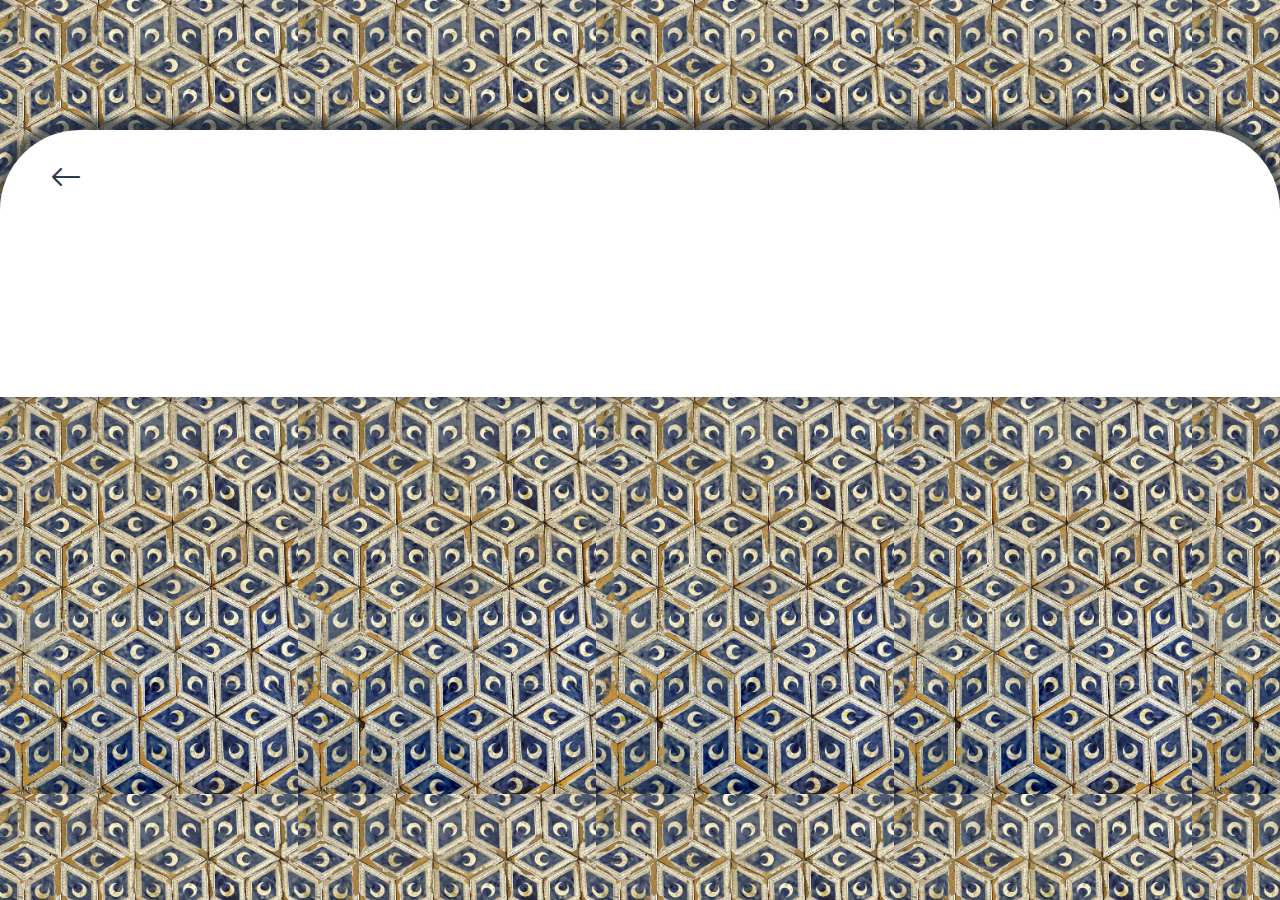
==== productos.html @ dc857f27 "initial commit" ====
<!DOCTYPE html>
<html lang="en">
  <head>
    <meta cha rset="UTF-8" />
    <meta http-equiv="X-UA-Compatible" content="IE=edge" />
    <meta name="viewport" content="width=device-width, initial-scale=1.0" />
    <title>Document</title>
    <link rel="stylesheet" href="styles.css" />
    <link
      rel="stylesheet"
      href="https://cdn.jsdelivr.net/npm/bootstrap-icons@1.9.1/font/bootstrap-icons.css"
    />
  </head>
  <body class="background">
    <div class="back">
      <div class="icono">
        <a class="botonBack" href="./index.html">
          <i class="bi bi-arrow-left iconSize"></i>
        </a>
      </div>
      <div id="product"></div>
    </div>
    <script src="productos.js" type="module"></script>
  </body>
</html>
---- styles.css ----
a {
  text-decoration: none;
}

.background {
  background-image: url(./Img/fondo.jpg);
  background-repeat: none;
  background-size: contain;
  width: 100vw;
  z-index: 0;
  margin: 0px;
}

.back {
  background-color: #ffffff;
  margin-top: 130px;
  padding-bottom: 200px;
  width: 100vw;
  border-top-left-radius: 80px;
  border-top-right-radius: 80px;
  z-index: 10;
  box-shadow: 0px -6px 6px 6px #1a243195;
}

.tittle {
  font-size: 2.5rem;
  color: #545f6c;
  display: flex;
  justify-content: center;
  margin: 10px;
  padding-top: 40px;
}

.tittleInd {
  font-size: 2.5rem;
  color: #545f6c;
  display: flex;
  justify-content: center;
  margin: 10px;
  padding-top: 40px;
}

.subtittle {
  font-size: 2rem;
  font-weight: 100;
  color: #a88048;
  display: flex;
  justify-content: center;
  margin-top: 10px;
}

.line {
  background-color: #a88048;
  height: 1px;
  width: 75%;
  margin-right: auto;
  margin-left: auto;
}

.text {
  color: #545f6c;
  font-size: 1.5rem;
  text-align: center;
  display: flex;
  justify-content: center;
  margin: 80px 40px 100px 40px;
}

#productContainer {
  margin: 50px 20px 50px 20px;
  display: grid;
  grid-template-columns: repeat(3, 300px);
  grid-template-rows: repeat(9, 400px);
  row-gap: 20px;
  column-gap: 50px;
  justify-content: center;
}

.box {
  border-radius: 4px;
  background-color: #f1f2f2;
  margin-right: auto;
  margin-left: auto;
  height: 330px;
  width: 250px;
  box-shadow: 4px 4px 8px #0b1a2c8c;
  overflow: hidden;
}

.productImg {
  width: 250px;
  height: 250px;
  object-fit: cover;
}

.productTittle {
  color: #545f6c;
  font-size: 1rem;
  font-weight: 700;
  margin: 0px;
  text-align: left;
  padding-top: 10px;
  padding-left: 5px;
  padding-bottom: 0px;
  display: flex;
  justify-content: left baseline;
}

.productPrice {
  color: #a88048;
  font-size: 1rem;
  font-weight: 600;
  padding-left: 5px;
  margin: 15px 0px 0px 0px;
  text-align: left;
}

.imgContainer {
  display: grid;
  grid-template-columns: repeat(3, 300px);
  column-gap: 20px;
  justify-content: center;
  margin: 60px auto 40px auto;
}

.pic {
  width: 300px;
  height: 300px;
  border-radius: 4px;
  box-shadow: 4px 4px 6px #0b1a2c8c;
  object-fit: cover;
}

.productTextBox {
  height: 50vh;
  width: 70vw;
  margin-left: auto;
  margin-right: auto;
}

.productText {
  color: #545f6c;
  font-size: 1.5rem;
  text-align: left;
  line-height: 200%;
}

.boton {
  border-radius: 4px;
  background-color: #545f6c;
  padding: 15px 35px;
  width: fit-content;
  font-size: 1.5rem;
  font-weight: 500;
  box-shadow: 3px 3px 5px #0b1a2c8c;
  margin: 50px auto 50px auto;
}

.boton a {
  color: #ffffff;
}
.boton:hover {
  background-color: #2b3a4c;
}
.boton:active {
  transform: translateY(2px);
}

.botonBack {
  width: 40px;
  color: #2b3a4c;
  z-index: 20;
  margin-left: 50px;
}

.icono {
  padding-top: 30px;
}

.iconSize {
  font-size: 2rem;
}

@media (max-width: 600px) {
  .back {
    margin-top: 80px;
    padding-bottom: 100px;
    border-top-left-radius: 60px;
    border-top-right-radius: 60px;
  }

  .subtittle {
    font-size: 1.5rem;
  }

  .text {
    font-size: 1.5rem;
    margin: 60px 30px 80px 30px;
  }

  #productContainer {
    margin: 30px 10px 30px 10px;
    display: grid;
    grid-template-columns: none;
    grid-template-rows: repeat(26, 1fr);
    row-gap: 25px;
  }

  .box {
    height: 50vh;
    width: 80vw;
  }

  .productImg {
    width: 80vw;
    height: 75%;
  }

  .productTittle {
    font-size: 1.2rem;
  }

  .productPrice {
    font-size: 1.2rem;
  }

  .imgContainer {
    margin: 50px 0px 50px 0px;
    width: 100%;
    display: flex;
    flex-direction: row;
    overflow: auto;
    justify-content: left;
    column-gap: 0px;
  }

  .pic {
    min-width: 350px;
    height: 350px;
    margin: 15px;
  }

  .productTextBox {
    width: 90vw;
    height: auto;
    margin-left: 15px;
    margin-right: 15px;
  }

  .productText {
    font-size: 1.2rem;
  }

  .tittleInd {
    font-size: 2rem;
    display: flex;
    justify-content: center;
    margin: 10px 10px 25px 10px;
    padding-top: 0px;
  }

  .boton {
    margin: 45px auto 30px auto;
  }

  .botonBack {
    margin-left: 30px;
  }

  .iconSize {
    font-size: 1.5rem;
  }
}

@media (min-width: 600px) and (max-width: 1200px) {
  .subtittle {
    font-size: 2rem;
  }

  .text {
    font-size: 1.5rem;
    margin: 60px 30px 80px 30px;
  }

  #productContainer {
    grid-template-columns: repeat(2, 300px);
    grid-template-rows: repeat(13, 400px);
    row-gap: 30px;
    column-gap: 30px;
  }

  .imgContainer {
    margin: 50px 0px 50px 0px;
    width: 100%;
    display: flex;
    flex-direction: row;
    overflow: auto;
    justify-content: left;
    column-gap: 0px;
  }

  .pic {
    min-width: 350px;
    height: 350px;
    margin: 15px;
  }

  .productTextBox {
    width: 90vw;
    height: auto;
    margin-left: 15px;
    margin-right: 15px;
  }

  .productText {
    font-size: 1.2rem;
  }

  .tittleInd {
    font-size: 2rem;
    display: flex;
    justify-content: center;
    margin: 10px 10px 25px 10px;
    padding-top: 0px;
  }

  .boton {
    margin: 45px auto 30px auto;
  }

  .botonBack {
    margin-left: 30px;
  }

  .iconSize {
    font-size: 1.5rem;
  }
}
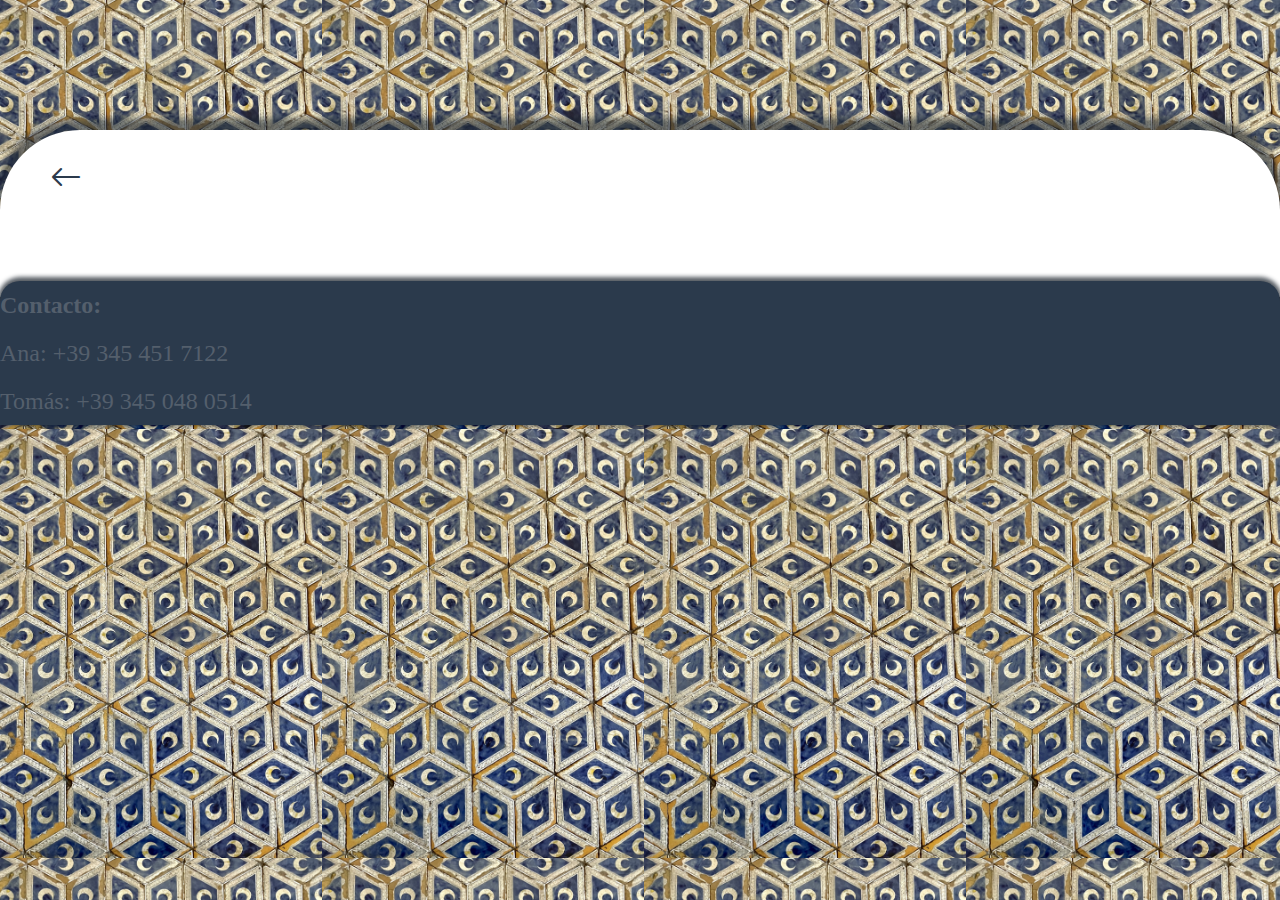
==== commit 7e4fb04b: "adding footer" ====
--- a/productos.html
+++ b/productos.html
@@ -22,4 +22,14 @@
     </div>
     <script src="productos.js" type="module"></script>
   </body>
+
+  <footer>
+    <div class="footer">
+      <p class="productText">
+        <b>Contacto:</b><br />
+        Ana: +39 345 451 7122 <br />
+        Tomás: +39 345 048 0514 <br />
+      </p>
+    </div>
+  </footer>
 </html>
--- a/styles.css
+++ b/styles.css
@@ -14,7 +14,7 @@
 .back {
   background-color: #ffffff;
   margin-top: 130px;
-  padding-bottom: 200px;
+  padding-bottom: 100px;
   width: 100vw;
   border-top-left-radius: 80px;
   border-top-right-radius: 80px;
@@ -181,6 +181,26 @@
   font-size: 2rem;
 }
 
+.footer {
+  width: 100%;
+  height: auto;
+  background-color: #2b3a4c;
+  margin-top: -40px;
+  margin-bottom: -20px;
+  border-top-left-radius: 20px;
+  border-top-right-radius: 20px;
+  box-shadow: 0px -2px 4px 2px #111924b4;
+}
+
+.footerText {
+  color: #ffffff;
+  font-size: 1.2rem;
+  font-weight: 100;
+  text-align: left;
+  line-height: 200%;
+  padding: 15px;
+}
+
 @media (max-width: 600px) {
   .back {
     margin-top: 80px;
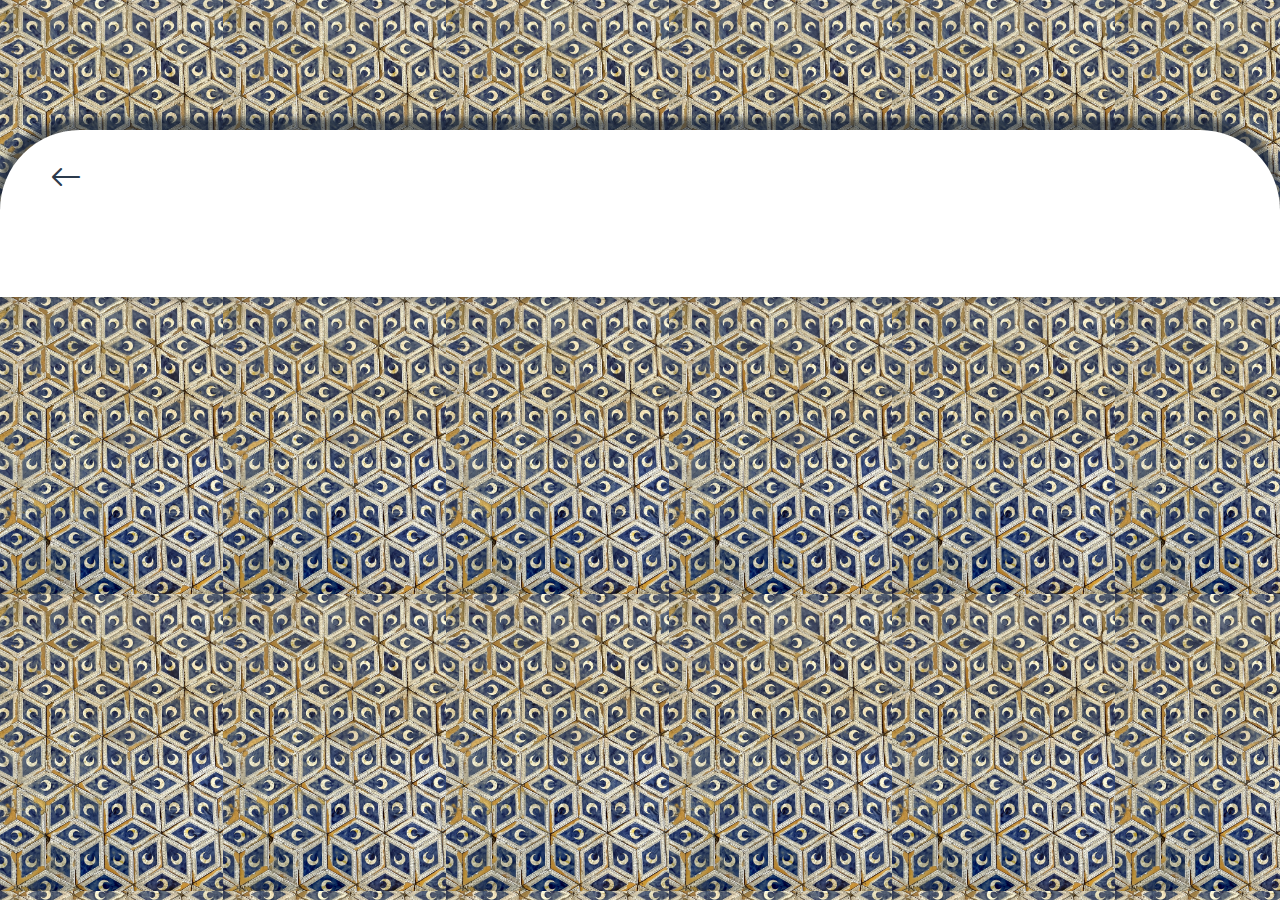
==== commit 4d6b5dd5: "fixing errors" ====
--- a/productos.html
+++ b/productos.html
@@ -22,14 +22,4 @@
     </div>
     <script src="productos.js" type="module"></script>
   </body>
-
-  <footer>
-    <div class="footer">
-      <p class="productText">
-        <b>Contacto:</b><br />
-        Ana: +39 345 451 7122 <br />
-        Tomás: +39 345 048 0514 <br />
-      </p>
-    </div>
-  </footer>
 </html>
--- a/styles.css
+++ b/styles.css
@@ -193,7 +193,8 @@
 }
 
 .footerText {
-  color: #ffffff;
+  color: #ffffff !important;
+  text-decoration: none !important;
   font-size: 1.2rem;
   font-weight: 100;
   text-align: left;
